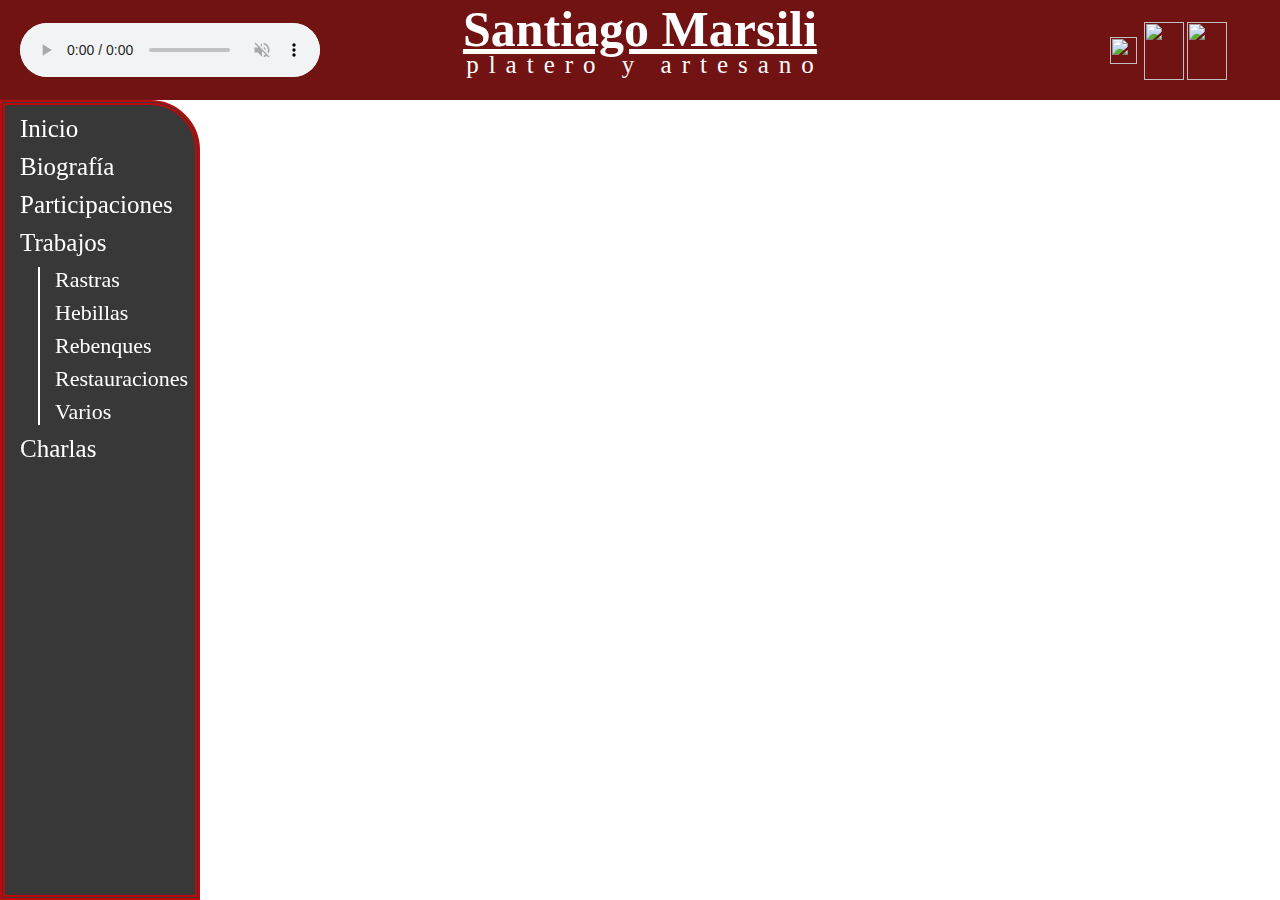
==== Biografia/biografia.html @ 849cec78 "arreglo un poco el responsive y agrego estilo a biografia" ====
<!DOCTYPE html>
<html lang="es">
<head>
    <meta charset="UTF-8">
    <meta name="viewport" content="width=device-width, initial-scale=1.0">
    <title>Santiago Marsili | Biografía</title>
    <link rel="stylesheet" href="../style/biografia.css">
</head>
<body>
    <Header>
        <div class="top">
            <H1 class="sm">Santiago Marsili</H1>
            <p class="abajo">platero y artesano</p>
        </div>
        <div class="top1">
            <audio controls autoplay muted>
                <source src="music/cancion-fondo-ogv.ogv" type="audio/mpeg">
                <source src="music/cancion-fondo.mp3" type="audio/ogg">
                Tu navegador no es copatible con el audio.
            </audio>
        </div>
        <div class="top2">
            <a href="https://www.instagram.com/santiago_marsili_platero/"  target="_blank" class="ad"><img src="./media/Instagram-logo.png" alt="" class="ig"></a>
            <a href="https://www.facebook.com/santiago.marsili.7/photos_albums"  target="_blank" class="ad"><img src="./media/facebook.png" alt="" class="ws"></a>
            <a href="https://wa.me/5493416676344?text=Hola%20Santiago,%20me%20comunico%20desde%20la%20p%C3%A1gina%20para"  target="_blank" class="ad"><img src="./media/whatsapp.png" alt="" class="ws"></a>
        </div>
        <button class="menu-btn" id="menuBtn">&#9660;</button>
        <div class="navbar" id="navbar">
            <a class="afuera" href="./index.html">Inicio</a>
            <a class="afuera" href="./Biografia/biografia.html">Biografía</a>
            <a class="afuera" href="">Participaciones</a>
            <a class="afuera" href="">Trabajos</a>
            <div class="subdiv">
                <a class="adentro" href="./Trabajos/Rastras/rastras.html">Rastras</a>
                <a class="adentro" href="./Trabajos/Hebillas/hebillas.html">Hebillas</a>
                <a class="adentro" href="./Trabajos/Rebenques/rebenques.html">Rebenques</a>
                <a class="adentro" href="./Trabajos/Restauraciones/restauraciones.html">Restauraciones</a>
                <a class="adentro" href="./Trabajos/Varios/varios.html">Varios</a>
            </div>
            <a class="afuera" href="">Charlas</a>
        </div>
    </Header>

    <footer>
        <p class="fot">Todos los derechos reservados por Santiago Marsili platero y artesano.</p>
    </footer>
    <script src="./desplegar.js"></script>
</body>
</html>
---- style/biografia.css ----
*{
    background-color: white;
    margin: 0;
    padding: 0;
    box-sizing: border-box; 
}
body{
    background-color: rgb(255, 255, 255);
}

header {
    position: fixed;
    background-color: none;
    display: flex;
    justify-content: center;
    flex-direction: column;
    top: 0;
    left: 0;
    right: 0px;
    margin-bottom: 0px;
    height: 101px;
    z-index: 1000; /* Asegura que el header esté por encima del resto de elementos */
}

.top {
    position: fixed;
    top: 0;
    left: 0;
    width: 100%;
    height: 100px;
    background-color: rgb(114, 19, 19);
    text-align: center;
    color: white;
    font-size: 25px;
}

.sm{
    background-color: rgb(114, 19, 19);
    color: rgb(255, 255, 255);
    text-decoration: underline;
}

.abajo{
    margin-top: -7px;
    background-color: rgb(114, 19, 19);
    color: rgb(255, 252, 252);
    letter-spacing: 10px;
    white-space: pre;
    margin-left: 10px;
}

.top1{
    position: fixed;
    top: 23px;
    left: 20px;
    width: 200px;
    height: 50px;
    background-color: rgb(114, 19, 19);
    color: white;
    font-size: 25px;
}

.top2{
    position: fixed;
    top: 36.5px;
    right: 150px;
    width: 20px;
    height: 20px;
    background-color: rgb(114, 19, 19);
    display: flex;
}

.ad{
    background-color: rgb(114, 19, 19);
}

.ig{
    width: 27px;
    height: 27px;
    background-color: rgb(114, 19, 19);
    margin-right: 4px;
}

.ws{
    width: 40px;
    height: 58px;
    background-color: rgb(114, 19, 19);
    margin-top: -15px;
    margin-left: 3px;
}

audio{
    border-radius: 100px;
}

.navbar {
    position: fixed;
    bottom: 0;
    left: 0;
    width: 200px;
    top: 100px; /* Altura del header */
    background-color: white;
    border: 5px double rgb(189, 9, 9);
    border-top-right-radius: 50px;
    background-color: rgb(56, 56, 56);
}

.afuera{
    margin-top: 10px;
    display: block; /* Mostrar cada enlace como un bloque */
    margin-bottom: 10px; /* Espacio entre cada enlace */
    background-color: rgb(56, 56, 56);
    margin-left: 15px;
    text-decoration: none;
    color: rgb(255, 255, 255);
    font-size: 25px;
    margin-right: 40px;
}


.afuera:hover{
    color: aliceblue ;
    font-size: 27px;
    transition-duration: 0.15s;
    text-decoration: underline;
}

.subdiv{
    margin-left: 33px;
    background-color: rgb(56, 56, 56);
    border-left: 2px solid rgb(255, 255, 255); /* Línea negra a la izquierda */
    padding-left: 5px;
}

.adentro{
    display: block; /* Mostrar cada enlace como un bloque */
    margin-bottom: 7px; /* Espacio entre cada enlace */
    background-color: rgb(56, 56, 56);
    margin-left: 10px;
    text-decoration: none;
    color: rgb(255, 255, 255);
    font-size: 22px;
}

.adentro:hover{
    color: rgb(255, 5, 5);
    font-size: 24px;
    transition-duration: 0.2s;
    text-decoration: underline;
}

footer {
    margin-left: 180px; /* Ancho del navbar */
    padding: 20px; /* Ajusta según necesites */
    text-align:center;
    bottom: 0;
    left: 200px; 
    background-color: rgb(248, 248, 248)
} 
.fot{
    background-color: rgb(248, 248, 248);
}

/* ------------------------------------------------------------------------------ */
@media (max-width: 1020px) {
    audio{
        border-radius: 100px;
        width: 200px;
    }
}

@media (max-width: 820px) {
    .top1{
        margin-left: 5px;
        margin-top: 450px;
        z-index: 2;
        background-color: rgb(56, 56, 56);
        width: 150px;
    }
    audio{
        border-radius: 100px;
        width: 150px;
        background-color: none;
    }
}

@media (max-width: 730px) {
    .top2{
        position: fixed;
        top: 36.5px;
        right: 100px;
        width: 20px;
        height: 20px;
        background-color: rgb(114, 19, 19);
        display: flex;
    }
}

@media (max-width: 630px) {
    /* Estilos cuando el menú está activo */
    .navbar {
        width: 100%;
        left: 0;
        overflow: hidden;
        transition: max-height 0.5s ease-in-out;
        background-color: rgb(56, 56, 56);
        color: white;
        padding: 10px;
        font-size: 18px;
        font-family: Arial, sans-serif;
        box-shadow: 0px 3px 8px rgba(0, 0, 0, 0.2); /* Sombra ligera */
        position: fixed;
        top: -100%; /* Mueve el menú fuera de la pantalla */
        max-height: 0; /* Oculta el menú por defecto */
        transition: top 0.5s ease-in-out, max-height 0.5s ease-in-out;
        border-top-right-radius: 0;
        z-index: -1;
        overflow-y: auto;
    }
    
      /* Estilos cuando el menú está abierto */
    .navbar.show-menu {
        top: 150px; /* Posición desde arriba */
        max-height: calc(100% - 200px); /* Altura del menú */
        transition: top 0.5s ease-in-out, max-height 0.5s ease-in-out;
        width: 100%;
    }
    .afuera, .adentro {
        display: block;
        padding: 15px 20px; /* Aumentar el relleno para mejorar la selección en móviles */
        text-decoration: none;
        color: rgb(255, 255, 255);
        font-size: 18px;
        transition-duration: 0.2s;
        width: 100%;
    }
    .afuera:hover, .adentro:hover {
        color: rgb(255, 5, 5);
        text-decoration: underline;
    }
    
    .subdiv {
        border-left: 2px solid rgb(255, 255, 255);
        padding-left: 15px;
    }
    .top {
        position: fixed;
        top: 0;
        left: 0;
        width: 100%;
        height: 150px;
        background-color: rgb(114, 19, 19);
        text-align: center;
        color: white;
        font-size: 25px;
    }
    .top1{
        margin-left:30px;
        z-index: 2;
        background-color: rgb(255, 255, 255);
        width: 150px;
        border-radius: 100px;
        margin-top: 70px;
        height: 35px;
    }
    audio{
        border-radius: 100px;
        width: 150px;
        background-color: none;
        height: 35px;
    }
    .top2{
        margin-top: 60px;
        margin-right: 90px;
    }
    .ig{
        width: 27px;
        height: 27px;
        background-color: rgb(114, 19, 19);
        margin-right: 5px;
    }
    
    .ws{
        width: 40px;
        height: 58px;
        background-color: rgb(114, 19, 19);
        margin-top: -15px;
        margin-left: 4px;
    }
    .menu-btn {
        display: block;
        width: 40px; /* Ajusta el ancho según sea necesario */
        height: 40px; /* Ajusta la altura según sea necesario */
        background-color: rgb(114, 19, 19); /* Color de fondo del botón */
        color: white; /* Color del texto del botón */
        border: none; /* Elimina el borde del botón */
        font-size: 25px; /* Tamaño del texto */
        text-align: center; /* Centra el contenido del botón */
        cursor: pointer; /* Cambia el cursor al pasar por encima del botón */
        position: fixed; /* Posición fija */
        top: 90px; /* Posiciona el botón a la altura deseada */
        right: 50px; /* Posiciona el botón a la distancia deseada desde el borde derecho */
        z-index: 1500; /* Asegura que el botón esté por encima de otros elementos */
    }
    footer {
        margin-left: 0; /* Ancho del navbar */
        padding: 20px; /* Ajusta según necesites */
        text-align:center;
        bottom: 0;
        background-color: rgb(248, 248, 248)
    } 
}

@media (max-width: 420px) {
    .navbar {
        width: 100%;
        left: 0;
        overflow: hidden;
        transition: max-height 0.5s ease-in-out;
        background-color: rgb(56, 56, 56);
        color: white;
        padding: 10px;
        font-size: 18px;
        font-family: Arial, sans-serif;
        box-shadow: 0px 3px 8px rgba(0, 0, 0, 0.2); /* Sombra ligera */
        position: fixed;
        top: -100%; /* Mueve el menú fuera de la pantalla */
        max-height: 0; /* Oculta el menú por defecto */
        transition: top 0.5s ease-in-out, max-height 0.5s ease-in-out;
        border-top-right-radius: 0;
        z-index: -1;
        overflow-y: auto;
    }
    
      /* Estilos cuando el menú está abierto */
    .navbar.show-menu {
        top: 150px; /* Posición desde arriba */
        max-height: calc(100% - 200px); /* Altura del menú */
        transition: top 0.5s ease-in-out, max-height 0.5s ease-in-out;
        width: 100%;
    }
    .top1{
        margin-left:10px;
        z-index: 2;
        background-color: rgb(255, 255, 255);
        width: 150px;
        border-radius: 100px;
        margin-top: 70px;
        height: 35px;
    }
    .top2{
        margin-top: 60px;
        margin-right: 70px;
    }
    .menu-btn {
        display: block;
        width: 40px; /* Ajusta el ancho según sea necesario */
        height: 40px; /* Ajusta la altura según sea necesario */
        background-color: rgb(114, 19, 19); /* Color de fondo del botón */
        color: white; /* Color del texto del botón */
        border: none; /* Elimina el borde del botón */
        font-size: 25px; /* Tamaño del texto */
        text-align: center; /* Centra el contenido del botón */
        cursor: pointer; /* Cambia el cursor al pasar por encima del botón */
        position: fixed; /* Posición fija */
        top: 90px; /* Posiciona el botón a la altura deseada */
        right: 30px; /* Posiciona el botón a la distancia deseada desde el borde derecho */
        z-index: 1500; /* Asegura que el botón esté por encima de otros elementos */
    }
}

@media (max-width: 375px){
    .navbar {
        width: 100%;
        left: 0;
        overflow: hidden;
        transition: max-height 0.5s ease-in-out;
        background-color: rgb(56, 56, 56);
        color: white;
        padding: 10px;
        font-size: 18px;
        font-family: Arial, sans-serif;
        box-shadow: 0px 3px 8px rgba(0, 0, 0, 0.2); /* Sombra ligera */
        position: fixed;
        top: -100%; /* Mueve el menú fuera de la pantalla */
        max-height: 0; /* Oculta el menú por defecto */
        transition: top 0.5s ease-in-out, max-height 0.5s ease-in-out;
        border-top-right-radius: 0;
        z-index: -1;
        overflow-y: auto;
    }
    
      /* Estilos cuando el menú está abierto */
    .navbar.show-menu {
        top: 150px; /* Posición desde arriba */
        max-height: calc(100vh - 130px); /* Altura del menú */
        transition: top 0.5s ease-in-out, max-height 0.5s ease-in-out;
        width: 100%;
    }
    .top1{
        margin-left:5px;
        z-index: 2;
        background-color: rgb(255, 255, 255);
        width: 150px;
        border-radius: 100px;
        margin-top: 70px;
        height: 35px;
    }
    .top2{
        margin-top: 60px;
        margin-right: 60px;
    }
    .menu-btn {
        display: block;
        width: 40px; /* Ajusta el ancho según sea necesario */
        height: 40px; /* Ajusta la altura según sea necesario */
        background-color: rgb(114, 19, 19); /* Color de fondo del botón */
        color: white; /* Color del texto del botón */
        border: none; /* Elimina el borde del botón */
        font-size: 25px; /* Tamaño del texto */
        text-align: center; /* Centra el contenido del botón */
        cursor: pointer; /* Cambia el cursor al pasar por encima del botón */
        position: fixed; /* Posición fija */
        top: 90px; /* Posiciona el botón a la altura deseada */
        right: 17px; /* Posiciona el botón a la distancia deseada desde el borde derecho */
        z-index: 1500; /* Asegura que el botón esté por encima de otros elementos */
    }
}

@media (max-width: 372px){
    .navbar {
        width: 100%;
        left: 0;
        overflow: hidden;
        transition: max-height 0.5s ease-in-out;
        background-color: rgb(56, 56, 56);
        color: white;
        padding: 10px;
        font-size: 18px;
        font-family: Arial, sans-serif;
        box-shadow: 0px 3px 8px rgba(0, 0, 0, 0.2); /* Sombra ligera */
        position: fixed;
        top: -100%; /* Mueve el menú fuera de la pantalla */
        max-height: 0; /* Oculta el menú por defecto */
        transition: top 0.5s ease-in-out, max-height 0.5s ease-in-out;
        border-top-right-radius: 0;
        z-index: -1;
        overflow-y: auto;
    }
    
      /* Estilos cuando el menú está abierto */
    .navbar.show-menu {
        top: 130px; /* Posición desde arriba */
        max-height: calc(100vh - 130px); /* Altura del menú */
        transition: top 0.5s ease-in-out, max-height 0.5s ease-in-out;
        width: 100%;
    }
    .top {
        position: fixed;
        top: 0;
        left: 0;
        width: 100%;
        height: 130px;
        background-color: rgb(114, 19, 19);
        text-align: center;
        color: white;
        font-size: 23px;
    }
    .sm{
        background-color: rgb(114, 19, 19);
        color: rgb(255, 255, 255);
        text-decoration: underline;
        font-size: 40px;
    }
    .abajo{
        margin-top: -7px;
        background-color: rgb(114, 19, 19);
        color: rgb(255, 252, 252);
        letter-spacing: 9px;
        white-space: pre;
        margin-left: 8px;
        font-size: 18px;
    }
    .top1{
        margin-left:2px;
        z-index: 2;
        background-color: rgb(255, 255, 255);
        width: 150px;
        border-radius: 100px;
        margin-top: 50px;
        height: 35px;
    }
    .top2{
        margin-top: 40px;
        margin-right: 50px;
    }
    .menu-btn {
        display: block;
        width: 40px; /* Ajusta el ancho según sea necesario */
        height: 40px; /* Ajusta la altura según sea necesario */
        background-color: rgb(114, 19, 19); /* Color de fondo del botón */
        color: white; /* Color del texto del botón */
        border: none; /* Elimina el borde del botón */
        font-size: 25px; /* Tamaño del texto */
        text-align: center; /* Centra el contenido del botón */
        cursor: pointer; /* Cambia el cursor al pasar por encima del botón */
        position: fixed; /* Posición fija */
        top: 70px; /* Posiciona el botón a la altura deseada */
        right: 14px; /* Posiciona el botón a la distancia deseada desde el borde derecho */
        z-index: 1500; /* Asegura que el botón esté por encima de otros elementos */
    }
}

@media (max-width: 360px){
    .navbar {
        width: 100%;
        left: 0;
        overflow: hidden;
        transition: max-height 0.5s ease-in-out;
        background-color: rgb(56, 56, 56);
        color: white;
        padding: 10px;
        font-size: 18px;
        font-family: Arial, sans-serif;
        box-shadow: 0px 3px 8px rgba(0, 0, 0, 0.2); /* Sombra ligera */
        position: fixed;
        top: -100%; /* Mueve el menú fuera de la pantalla */
        max-height: 0; /* Oculta el menú por defecto */
        transition: top 0.5s ease-in-out, max-height 0.5s ease-in-out;
        border-top-right-radius: 0;
        z-index: -1;
        overflow-y: auto;
    }
    
      /* Estilos cuando el menú está abierto */
    .navbar.show-menu {
        top: 130px; /* Posición desde arriba */
        max-height: calc(100vh - 130px); /* Altura del menú */
        transition: top 0.5s ease-in-out, max-height 0.5s ease-in-out;
        width: 100%;
    }
    .top {
        position: fixed;
        top: 0;
        left: 0;
        width: 100%;
        height: 130px;
        background-color: rgb(114, 19, 19);
        text-align: center;
        color: white;
        font-size: 25px;
    }
    .sm{
        background-color: rgb(114, 19, 19);
        color: rgb(255, 255, 255);
        text-decoration: underline;
        font-size: 40px;
    }
    .abajo{
        margin-top: -7px;
        background-color: rgb(114, 19, 19);
        color: rgb(255, 252, 252);
        letter-spacing: 9px;
        white-space: pre;
        margin-left: 8px;
        font-size: 18px;
    }
    .top1{
        margin-left:2px;
        z-index: 2;
        background-color: rgb(255, 255, 255);
        width: 150px;
        border-radius: 100px;
        margin-top: 50px;
        height: 35px;
    }
    .top2{
        margin-top: 40px;
        margin-right: 50px;
    }
    .menu-btn {
        display: block;
        width: 40px; /* Ajusta el ancho según sea necesario */
        height: 40px; /* Ajusta la altura según sea necesario */
        background-color: rgb(114, 19, 19); /* Color de fondo del botón */
        color: white; /* Color del texto del botón */
        border: none; /* Elimina el borde del botón */
        font-size: 25px; /* Tamaño del texto */
        text-align: center; /* Centra el contenido del botón */
        cursor: pointer; /* Cambia el cursor al pasar por encima del botón */
        position: fixed; /* Posición fija */
        top: 70px; /* Posiciona el botón a la altura deseada */
        right: 14px; /* Posiciona el botón a la distancia deseada desde el borde derecho */
        z-index: 1500; /* Asegura que el botón esté por encima de otros elementos */
    }
}
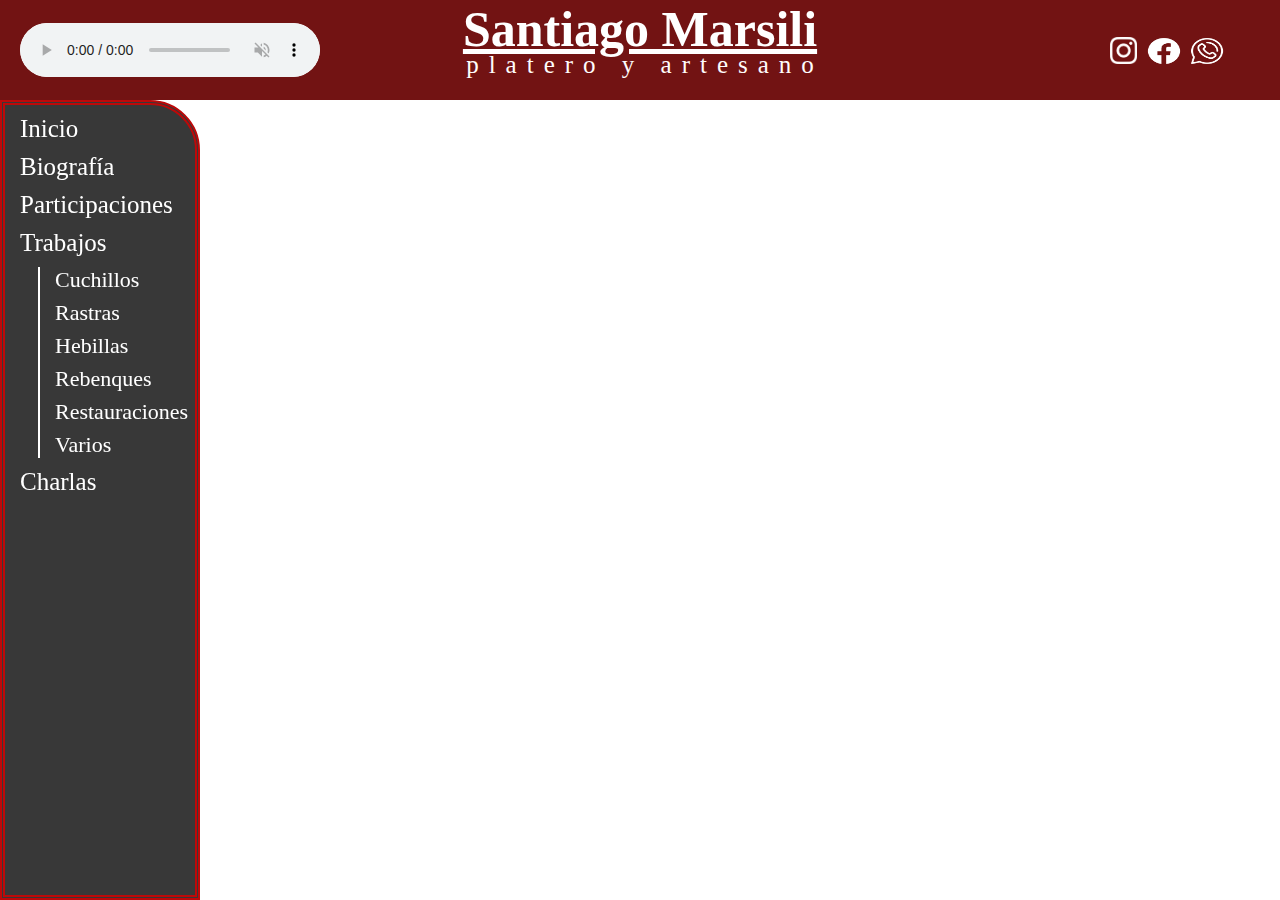
==== commit 8272ed6c: "agrego subdivisiones de trabajo e intento arreglar el problema de cundo" ====
--- a/Biografia/biografia.html
+++ b/Biografia/biografia.html
@@ -20,30 +20,35 @@
             </audio>
         </div>
         <div class="top2">
-            <a href="https://www.instagram.com/santiago_marsili_platero/"  target="_blank" class="ad"><img src="./media/Instagram-logo.png" alt="" class="ig"></a>
-            <a href="https://www.facebook.com/santiago.marsili.7/photos_albums"  target="_blank" class="ad"><img src="./media/facebook.png" alt="" class="ws"></a>
-            <a href="https://wa.me/5493416676344?text=Hola%20Santiago,%20me%20comunico%20desde%20la%20p%C3%A1gina%20para"  target="_blank" class="ad"><img src="./media/whatsapp.png" alt="" class="ws"></a>
+            <a href="https://www.instagram.com/santiago_marsili_platero/"  target="_blank" class="ad"><img src="../media/Instagram-logo.png" alt="" class="ig"></a>
+            <a href="https://www.facebook.com/santiago.marsili.7/photos_albums"  target="_blank" class="ad"><img src="../media/facebook.png" alt="" class="ws"></a>
+            <a href="https://wa.me/5493416676344?text=Hola%20Santiago,%20me%20comunico%20desde%20la%20p%C3%A1gina%20para"  target="_blank" class="ad"><img src="../media/whatsapp.png" alt="" class="ws"></a>
         </div>
         <button class="menu-btn" id="menuBtn">&#9660;</button>
         <div class="navbar" id="navbar">
-            <a class="afuera" href="./index.html">Inicio</a>
-            <a class="afuera" href="./Biografia/biografia.html">Biografía</a>
+            <a class="afuera" href="../index.html">Inicio</a>
+            <a class="afuera" href="./biografia.html">Biografía</a>
             <a class="afuera" href="">Participaciones</a>
             <a class="afuera" href="">Trabajos</a>
             <div class="subdiv">
-                <a class="adentro" href="./Trabajos/Rastras/rastras.html">Rastras</a>
-                <a class="adentro" href="./Trabajos/Hebillas/hebillas.html">Hebillas</a>
-                <a class="adentro" href="./Trabajos/Rebenques/rebenques.html">Rebenques</a>
-                <a class="adentro" href="./Trabajos/Restauraciones/restauraciones.html">Restauraciones</a>
-                <a class="adentro" href="./Trabajos/Varios/varios.html">Varios</a>
+                <a class="adentro" href="../Trabajos/Cuchillos/cuchillos.html">Cuchillos</a>
+                <a class="adentro" href="../Trabajos/Rastras/rastras.html">Rastras</a>
+                <a class="adentro" href="../Trabajos/Hebillas/hebillas.html">Hebillas</a>
+                <a class="adentro" href="../Trabajos/Rebenques/rebenques.html">Rebenques</a>
+                <a class="adentro" href="../Trabajos/Restauraciones/restauraciones.html">Restauraciones</a>
+                <a class="adentro" href="../Trabajos/Varios/varios.html">Varios</a>
             </div>
             <a class="afuera" href="">Charlas</a>
         </div>
     </Header>
-
+    <main>
+        <div class="content">
+            <h1>Se pica</h1>
+        </div>
+    </main>
     <footer>
         <p class="fot">Todos los derechos reservados por Santiago Marsili platero y artesano.</p>
     </footer>
-    <script src="./desplegar.js"></script>
+    <script src="../desplegar.js"></script>
 </body>
 </html>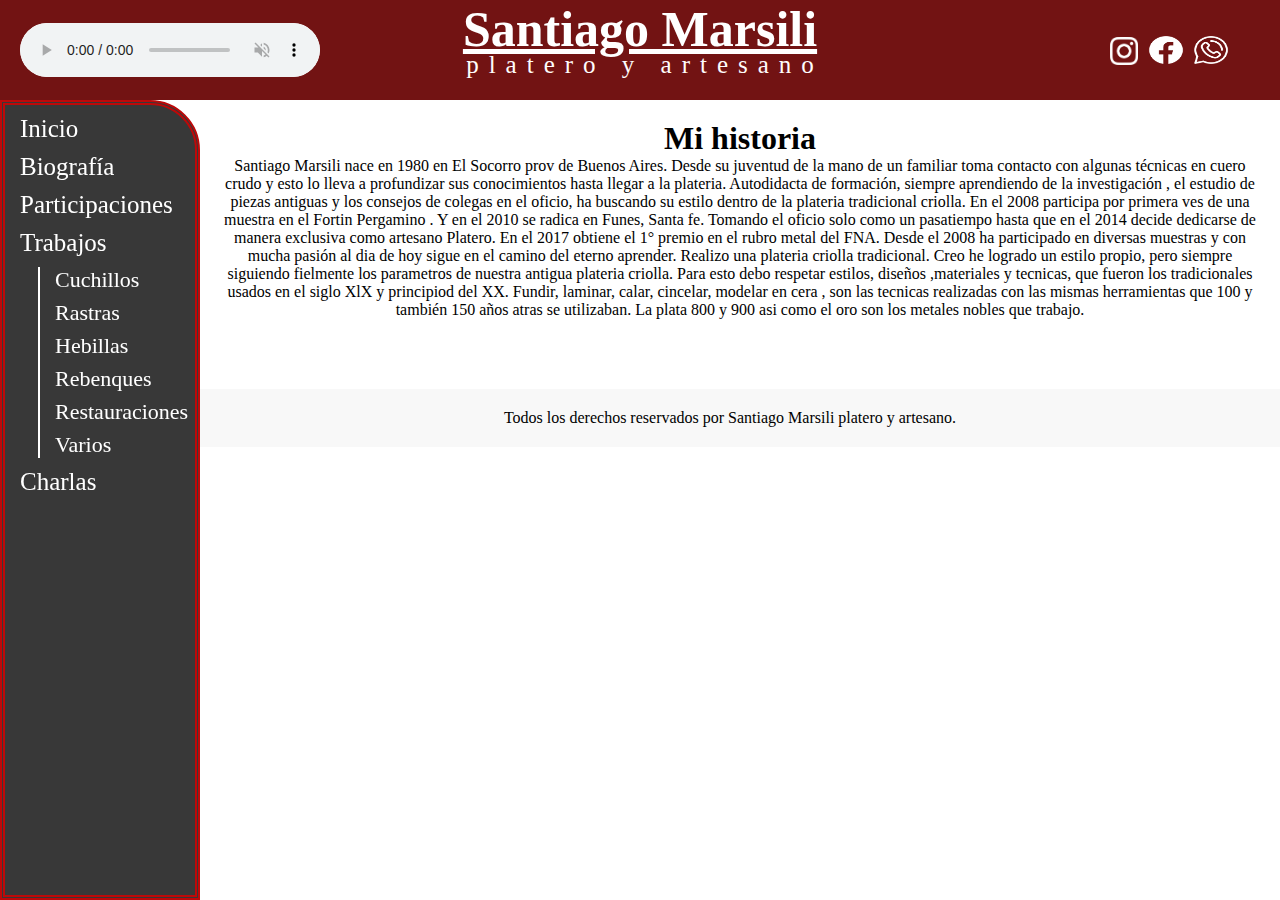
==== commit 744b22a5: "agrego biografia" ====
--- a/Biografia/biografia.html
+++ b/Biografia/biografia.html
@@ -43,7 +43,21 @@
     </Header>
     <main>
         <div class="content">
-            <h1>Se pica</h1>
+            <h1>Mi historia</h1>
+            <p>Santiago Marsili nace  en 1980 en El Socorro prov de Buenos Aires. 
+
+                Desde su juventud  de la mano de un familiar toma contacto con  algunas técnicas en cuero crudo y  esto lo lleva a profundizar sus conocimientos  hasta llegar a la plateria.
+                
+                Autodidacta de formación, siempre aprendiendo de la investigación ,  el estudio  de piezas antiguas  y los consejos de colegas en el oficio,  ha buscando su estilo dentro de la plateria  tradicional criolla.
+                
+                En el 2008  participa por primera ves de una muestra en el Fortin Pergamino . Y en el 2010 se radica en Funes, Santa fe.
+                Tomando el oficio solo como un pasatiempo hasta que en el 2014 decide dedicarse de manera exclusiva  como artesano Platero. 
+                En el 2017  obtiene el 1° premio  en el rubro metal del FNA.
+                Desde el 2008  ha participado en diversas muestras y con mucha pasión  al dia de hoy sigue en el camino del eterno aprender.
+                
+                
+                Realizo una plateria criolla tradicional. Creo he logrado un estilo propio, pero siempre siguiendo fielmente los parametros de nuestra antigua plateria criolla. Para esto debo respetar estilos, diseños ,materiales y tecnicas, que fueron los tradicionales usados en el siglo XlX y principiod del XX.  Fundir, laminar, calar, cincelar, modelar en cera , son las  tecnicas realizadas con las mismas herramientas que 100 y también 150 años atras se utilizaban. La plata 800 y 900 asi como el oro son los metales nobles que trabajo.
+                </p>
         </div>
     </main>
     <footer>
--- a/style/biografia.css
+++ b/style/biografia.css
@@ -75,17 +75,17 @@
 }
 
 .ig{
-    width: 27px;
-    height: 27px;
+    width: 28px;
+    height: 28px;
     background-color: rgb(114, 19, 19);
     margin-right: 4px;
 }
 
 .ws{
-    width: 40px;
-    height: 58px;
-    background-color: rgb(114, 19, 19);
-    margin-top: -15px;
+    width: 42px;
+    height: 62px;
+    background-color: rgb(114, 19, 19);
+    margin-top: -18px;
     margin-left: 3px;
 }
 
@@ -149,6 +149,19 @@
     text-decoration: underline;
 }
 
+main {
+    padding-top: 100px;
+    padding-bottom: 50px;
+    z-index: 1; /* Asegura que el contenido esté por encima del slider */
+    position: relative; /* Añade posición relativa */
+}
+
+.content {
+    margin-left: 200px; /* Ancho del navbar */
+    padding: 20px; /* Ajusta según necesites */
+    text-align:center;
+}
+
 footer {
     margin-left: 180px; /* Ancho del navbar */
     padding: 20px; /* Ajusta según necesites */
@@ -281,11 +294,11 @@
     }
     
     .ws{
-        width: 40px;
-        height: 58px;
-        background-color: rgb(114, 19, 19);
-        margin-top: -15px;
-        margin-left: 4px;
+        width: 38px;
+        height: 62px;
+        background-color: rgb(114, 19, 19);
+        margin-top: -18px;
+        margin-left: 3px;
     }
     .menu-btn {
         display: block;
@@ -299,8 +312,20 @@
         cursor: pointer; /* Cambia el cursor al pasar por encima del botón */
         position: fixed; /* Posición fija */
         top: 90px; /* Posiciona el botón a la altura deseada */
-        right: 50px; /* Posiciona el botón a la distancia deseada desde el borde derecho */
+        right: 60px; /* Posiciona el botón a la distancia deseada desde el borde derecho */
         z-index: 1500; /* Asegura que el botón esté por encima de otros elementos */
+    }
+    main {
+        padding-top: 150px;
+        padding-bottom: 50px;
+        z-index: 1; /* Asegura que el contenido esté por encima del slider */
+        position: relative; /* Añade posición relativa */
+    }
+    .content {
+        margin-left: 0px; /* Ancho del navbar */
+        padding: 20px; /* Ajusta según necesites */
+        text-align:center;
+        align-items: center;
     }
     footer {
         margin-left: 0; /* Ancho del navbar */
@@ -311,7 +336,7 @@
     } 
 }
 
-@media (max-width: 420px) {
+@media (max-width: 420px){
     .navbar {
         width: 100%;
         left: 0;
@@ -334,122 +359,6 @@
     
       /* Estilos cuando el menú está abierto */
     .navbar.show-menu {
-        top: 150px; /* Posición desde arriba */
-        max-height: calc(100% - 200px); /* Altura del menú */
-        transition: top 0.5s ease-in-out, max-height 0.5s ease-in-out;
-        width: 100%;
-    }
-    .top1{
-        margin-left:10px;
-        z-index: 2;
-        background-color: rgb(255, 255, 255);
-        width: 150px;
-        border-radius: 100px;
-        margin-top: 70px;
-        height: 35px;
-    }
-    .top2{
-        margin-top: 60px;
-        margin-right: 70px;
-    }
-    .menu-btn {
-        display: block;
-        width: 40px; /* Ajusta el ancho según sea necesario */
-        height: 40px; /* Ajusta la altura según sea necesario */
-        background-color: rgb(114, 19, 19); /* Color de fondo del botón */
-        color: white; /* Color del texto del botón */
-        border: none; /* Elimina el borde del botón */
-        font-size: 25px; /* Tamaño del texto */
-        text-align: center; /* Centra el contenido del botón */
-        cursor: pointer; /* Cambia el cursor al pasar por encima del botón */
-        position: fixed; /* Posición fija */
-        top: 90px; /* Posiciona el botón a la altura deseada */
-        right: 30px; /* Posiciona el botón a la distancia deseada desde el borde derecho */
-        z-index: 1500; /* Asegura que el botón esté por encima de otros elementos */
-    }
-}
-
-@media (max-width: 375px){
-    .navbar {
-        width: 100%;
-        left: 0;
-        overflow: hidden;
-        transition: max-height 0.5s ease-in-out;
-        background-color: rgb(56, 56, 56);
-        color: white;
-        padding: 10px;
-        font-size: 18px;
-        font-family: Arial, sans-serif;
-        box-shadow: 0px 3px 8px rgba(0, 0, 0, 0.2); /* Sombra ligera */
-        position: fixed;
-        top: -100%; /* Mueve el menú fuera de la pantalla */
-        max-height: 0; /* Oculta el menú por defecto */
-        transition: top 0.5s ease-in-out, max-height 0.5s ease-in-out;
-        border-top-right-radius: 0;
-        z-index: -1;
-        overflow-y: auto;
-    }
-    
-      /* Estilos cuando el menú está abierto */
-    .navbar.show-menu {
-        top: 150px; /* Posición desde arriba */
-        max-height: calc(100vh - 130px); /* Altura del menú */
-        transition: top 0.5s ease-in-out, max-height 0.5s ease-in-out;
-        width: 100%;
-    }
-    .top1{
-        margin-left:5px;
-        z-index: 2;
-        background-color: rgb(255, 255, 255);
-        width: 150px;
-        border-radius: 100px;
-        margin-top: 70px;
-        height: 35px;
-    }
-    .top2{
-        margin-top: 60px;
-        margin-right: 60px;
-    }
-    .menu-btn {
-        display: block;
-        width: 40px; /* Ajusta el ancho según sea necesario */
-        height: 40px; /* Ajusta la altura según sea necesario */
-        background-color: rgb(114, 19, 19); /* Color de fondo del botón */
-        color: white; /* Color del texto del botón */
-        border: none; /* Elimina el borde del botón */
-        font-size: 25px; /* Tamaño del texto */
-        text-align: center; /* Centra el contenido del botón */
-        cursor: pointer; /* Cambia el cursor al pasar por encima del botón */
-        position: fixed; /* Posición fija */
-        top: 90px; /* Posiciona el botón a la altura deseada */
-        right: 17px; /* Posiciona el botón a la distancia deseada desde el borde derecho */
-        z-index: 1500; /* Asegura que el botón esté por encima de otros elementos */
-    }
-}
-
-@media (max-width: 372px){
-    .navbar {
-        width: 100%;
-        left: 0;
-        overflow: hidden;
-        transition: max-height 0.5s ease-in-out;
-        background-color: rgb(56, 56, 56);
-        color: white;
-        padding: 10px;
-        font-size: 18px;
-        font-family: Arial, sans-serif;
-        box-shadow: 0px 3px 8px rgba(0, 0, 0, 0.2); /* Sombra ligera */
-        position: fixed;
-        top: -100%; /* Mueve el menú fuera de la pantalla */
-        max-height: 0; /* Oculta el menú por defecto */
-        transition: top 0.5s ease-in-out, max-height 0.5s ease-in-out;
-        border-top-right-radius: 0;
-        z-index: -1;
-        overflow-y: auto;
-    }
-    
-      /* Estilos cuando el menú está abierto */
-    .navbar.show-menu {
         top: 130px; /* Posición desde arriba */
         max-height: calc(100vh - 130px); /* Altura del menú */
         transition: top 0.5s ease-in-out, max-height 0.5s ease-in-out;
@@ -470,7 +379,7 @@
         background-color: rgb(114, 19, 19);
         color: rgb(255, 255, 255);
         text-decoration: underline;
-        font-size: 40px;
+        font-size: 38px;
     }
     .abajo{
         margin-top: -7px;
@@ -479,10 +388,10 @@
         letter-spacing: 9px;
         white-space: pre;
         margin-left: 8px;
-        font-size: 18px;
+        font-size: 16.5px;
     }
     .top1{
-        margin-left:2px;
+        margin-left:5px;
         z-index: 2;
         background-color: rgb(255, 255, 255);
         width: 150px;
@@ -509,7 +418,13 @@
         right: 14px; /* Posiciona el botón a la distancia deseada desde el borde derecho */
         z-index: 1500; /* Asegura que el botón esté por encima de otros elementos */
     }
-}
+    main {
+        padding-top: 110px;
+        padding-bottom: 50px;
+        z-index: 1; /* Asegura que el contenido esté por encima del slider */
+        position: relative; /* Añade posición relativa */
+    }
+}   
 
 @media (max-width: 360px){
     .navbar {
@@ -534,8 +449,8 @@
     
       /* Estilos cuando el menú está abierto */
     .navbar.show-menu {
-        top: 130px; /* Posición desde arriba */
-        max-height: calc(100vh - 130px); /* Altura del menú */
+        top: 100px; /* Posición desde arriba */
+        max-height: calc(100vh - 100px); /* Altura del menú */
         transition: top 0.5s ease-in-out, max-height 0.5s ease-in-out;
         width: 100%;
     }
@@ -544,7 +459,7 @@
         top: 0;
         left: 0;
         width: 100%;
-        height: 130px;
+        height: 100px;
         background-color: rgb(114, 19, 19);
         text-align: center;
         color: white;
@@ -554,34 +469,39 @@
         background-color: rgb(114, 19, 19);
         color: rgb(255, 255, 255);
         text-decoration: underline;
-        font-size: 40px;
+        font-size: 35px;
     }
     .abajo{
-        margin-top: -7px;
+        margin-top: -6px;
         background-color: rgb(114, 19, 19);
         color: rgb(255, 252, 252);
         letter-spacing: 9px;
         white-space: pre;
         margin-left: 8px;
-        font-size: 18px;
-    }
-    .top1{
-        margin-left:2px;
-        z-index: 2;
-        background-color: rgb(255, 255, 255);
-        width: 150px;
-        border-radius: 100px;
-        margin-top: 50px;
-        height: 35px;
+        font-size: 14px;
     }
     .top2{
-        margin-top: 40px;
-        margin-right: 50px;
+        margin-top: 25px;
+        margin-right: 30px;
+    }
+    .ig{
+        width: 25px;
+        height: 25px;
+        background-color: rgb(114, 19, 19);
+        margin-right: 4px;
+    }
+    
+    .ws{
+        width: 33px;
+        height: 53px;
+        background-color: rgb(114, 19, 19);
+        margin-top: -15px;
+        margin-left: 3px;
     }
     .menu-btn {
         display: block;
-        width: 40px; /* Ajusta el ancho según sea necesario */
-        height: 40px; /* Ajusta la altura según sea necesario */
+        width: 35px; /* Ajusta el ancho según sea necesario */
+        height: 35px; /* Ajusta la altura según sea necesario */
         background-color: rgb(114, 19, 19); /* Color de fondo del botón */
         color: white; /* Color del texto del botón */
         border: none; /* Elimina el borde del botón */
@@ -589,8 +509,29 @@
         text-align: center; /* Centra el contenido del botón */
         cursor: pointer; /* Cambia el cursor al pasar por encima del botón */
         position: fixed; /* Posición fija */
-        top: 70px; /* Posiciona el botón a la altura deseada */
-        right: 14px; /* Posiciona el botón a la distancia deseada desde el borde derecho */
+        top: 56px; /* Posiciona el botón a la altura deseada */
+        right: 17px; /* Posiciona el botón a la distancia deseada desde el borde derecho */
         z-index: 1500; /* Asegura que el botón esté por encima de otros elementos */
     }
+    .top1{
+        margin-left: 1px;
+        z-index: 2;
+        background-color: rgb(255, 255, 255);
+        width: 125px;
+        border-radius: 100px;
+        margin-top: 35px;
+        height: 32px;
+    }
+    audio{
+        border-radius: 100px;
+        width: 125px;
+        background-color: none;
+        height: 32px;
+    }
+    main {
+        padding-top: 85px;
+        padding-bottom: 50px;
+        z-index: 1; /* Asegura que el contenido esté por encima del slider */
+        position: relative; /* Añade posición relativa */
+    }
 }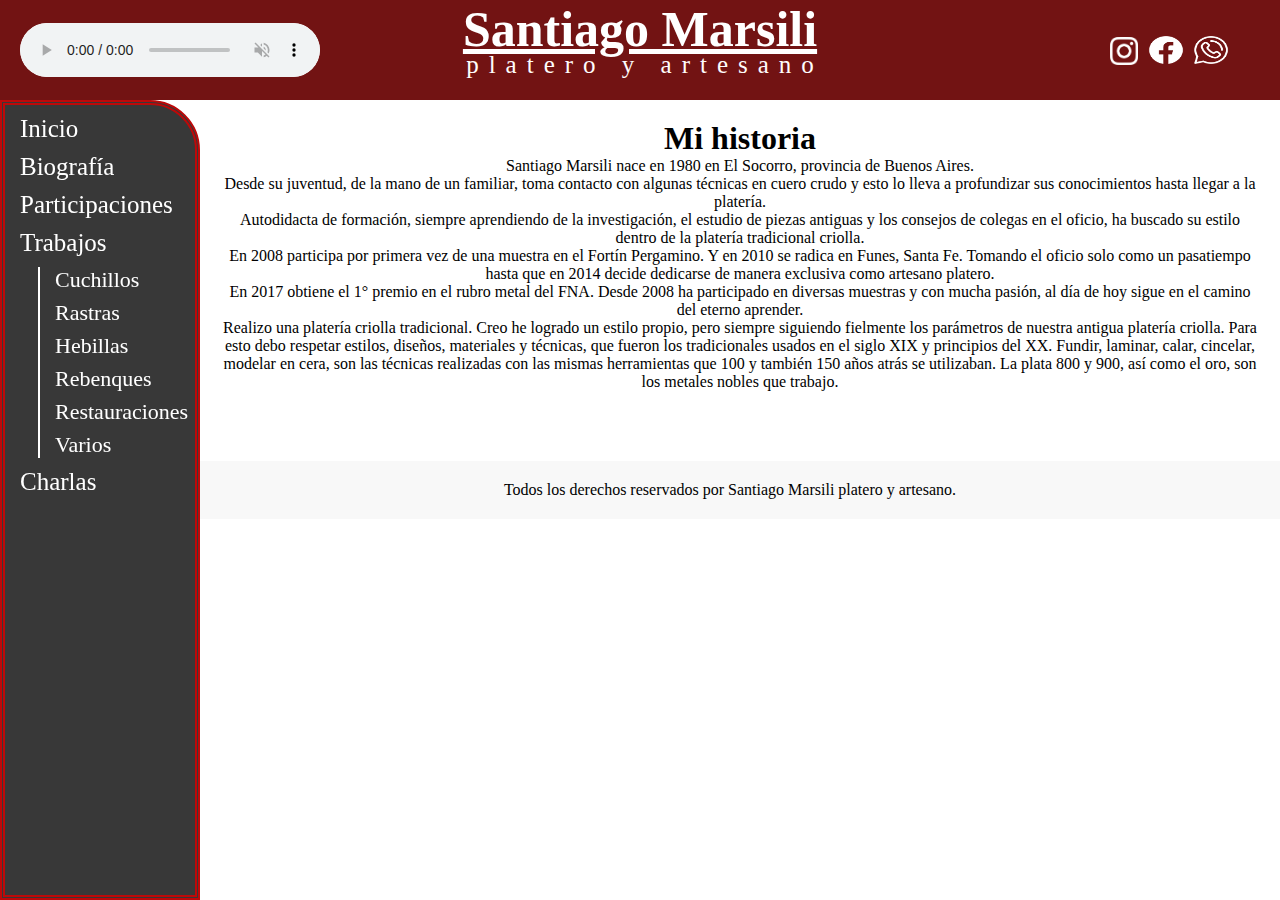
==== commit 7d131c49: "retoques a las participaciones y biografia" ====
--- a/Biografia/biografia.html
+++ b/Biografia/biografia.html
@@ -28,7 +28,7 @@
         <div class="navbar" id="navbar">
             <a class="afuera" href="../index.html">Inicio</a>
             <a class="afuera" href="./biografia.html">Biografía</a>
-            <a class="afuera" href="">Participaciones</a>
+            <a class="afuera" href="../Participaciones/participaciones.html">Participaciones</a>
             <a class="afuera" href="">Trabajos</a>
             <div class="subdiv">
                 <a class="adentro" href="../Trabajos/Cuchillos/cuchillos.html">Cuchillos</a>
@@ -43,21 +43,18 @@
     </Header>
     <main>
         <div class="content">
-            <h1>Mi historia</h1>
-            <p>Santiago Marsili nace  en 1980 en El Socorro prov de Buenos Aires. 
+            <h1 class="h">Mi historia</h1>
+            <p>Santiago Marsili nace en 1980 en El Socorro, provincia de Buenos Aires.</p>
 
-                Desde su juventud  de la mano de un familiar toma contacto con  algunas técnicas en cuero crudo y  esto lo lleva a profundizar sus conocimientos  hasta llegar a la plateria.
-                
-                Autodidacta de formación, siempre aprendiendo de la investigación ,  el estudio  de piezas antiguas  y los consejos de colegas en el oficio,  ha buscando su estilo dentro de la plateria  tradicional criolla.
-                
-                En el 2008  participa por primera ves de una muestra en el Fortin Pergamino . Y en el 2010 se radica en Funes, Santa fe.
-                Tomando el oficio solo como un pasatiempo hasta que en el 2014 decide dedicarse de manera exclusiva  como artesano Platero. 
-                En el 2017  obtiene el 1° premio  en el rubro metal del FNA.
-                Desde el 2008  ha participado en diversas muestras y con mucha pasión  al dia de hoy sigue en el camino del eterno aprender.
-                
-                
-                Realizo una plateria criolla tradicional. Creo he logrado un estilo propio, pero siempre siguiendo fielmente los parametros de nuestra antigua plateria criolla. Para esto debo respetar estilos, diseños ,materiales y tecnicas, que fueron los tradicionales usados en el siglo XlX y principiod del XX.  Fundir, laminar, calar, cincelar, modelar en cera , son las  tecnicas realizadas con las mismas herramientas que 100 y también 150 años atras se utilizaban. La plata 800 y 900 asi como el oro son los metales nobles que trabajo.
-                </p>
+            <p>Desde su juventud, de la mano de un familiar, toma contacto con algunas técnicas en cuero crudo y esto lo lleva a profundizar sus conocimientos hasta llegar a la platería.</p>
+
+            <p>Autodidacta de formación, siempre aprendiendo de la investigación, el estudio de piezas antiguas y los consejos de colegas en el oficio, ha buscado su estilo dentro de la platería tradicional criolla.</p>
+
+            <p>En 2008 participa por primera vez de una muestra en el Fortín Pergamino. Y en 2010 se radica en Funes, Santa Fe. Tomando el oficio solo como un pasatiempo hasta que en 2014 decide dedicarse de manera exclusiva como artesano platero.</p>
+
+            <p>En 2017 obtiene el 1° premio en el rubro metal del FNA. Desde 2008 ha participado en diversas muestras y con mucha pasión, al día de hoy sigue en el camino del eterno aprender.</p>
+
+            <p>Realizo una platería criolla tradicional. Creo he logrado un estilo propio, pero siempre siguiendo fielmente los parámetros de nuestra antigua platería criolla. Para esto debo respetar estilos, diseños, materiales y técnicas, que fueron los tradicionales usados en el siglo XIX y principios del XX. Fundir, laminar, calar, cincelar, modelar en cera, son las técnicas realizadas con las mismas herramientas que 100 y también 150 años atrás se utilizaban. La plata 800 y 900, así como el oro, son los metales nobles que trabajo.</p>
         </div>
     </main>
     <footer>
--- a/style/biografia.css
+++ b/style/biografia.css
@@ -336,7 +336,7 @@
     } 
 }
 
-@media (max-width: 420px){
+@media (max-width: 420px){ /* Desde aca*/
     .navbar {
         width: 100%;
         left: 0;
@@ -424,7 +424,7 @@
         z-index: 1; /* Asegura que el contenido esté por encima del slider */
         position: relative; /* Añade posición relativa */
     }
-}   
+}
 
 @media (max-width: 360px){
     .navbar {
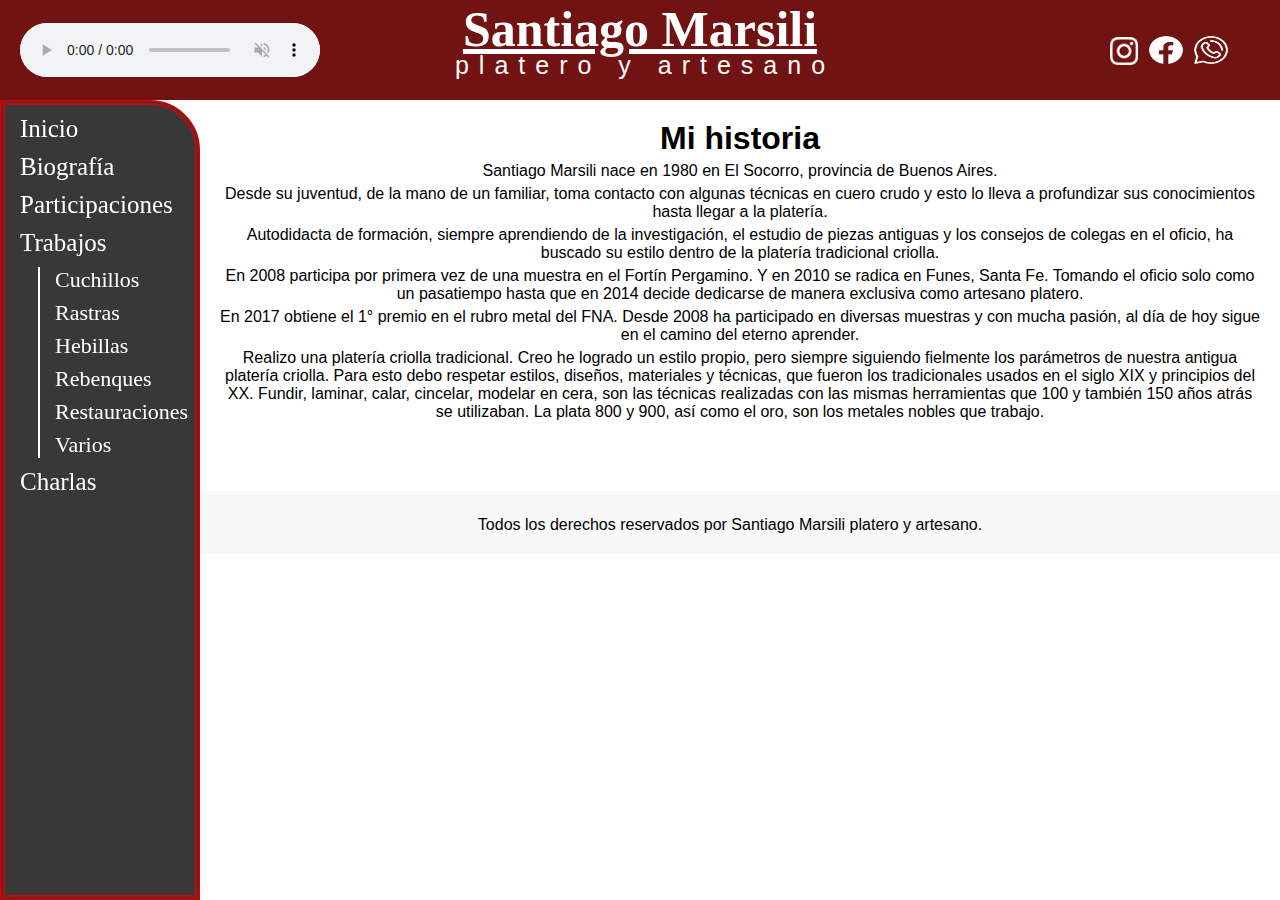
==== commit 4db6fe69: "terminando el sitio para moviles" ====
--- a/Biografia/biografia.html
+++ b/Biografia/biografia.html
@@ -4,6 +4,7 @@
     <meta charset="UTF-8">
     <meta name="viewport" content="width=device-width, initial-scale=1.0">
     <title>Santiago Marsili | Biografía</title>
+    <link rel="icon" type="image/png" href="../media/icono.png">
     <link rel="stylesheet" href="../style/biografia.css">
 </head>
 <body>
--- a/style/biografia.css
+++ b/style/biografia.css
@@ -160,6 +160,14 @@
     margin-left: 200px; /* Ancho del navbar */
     padding: 20px; /* Ajusta según necesites */
     text-align:center;
+}
+.h{
+    font-family: 'Arimo', sans-serif;
+}
+p{
+    font-family: 'Arimo', sans-serif;
+    text-align: justify center;
+    margin-top: 5px;
 }
 
 footer {
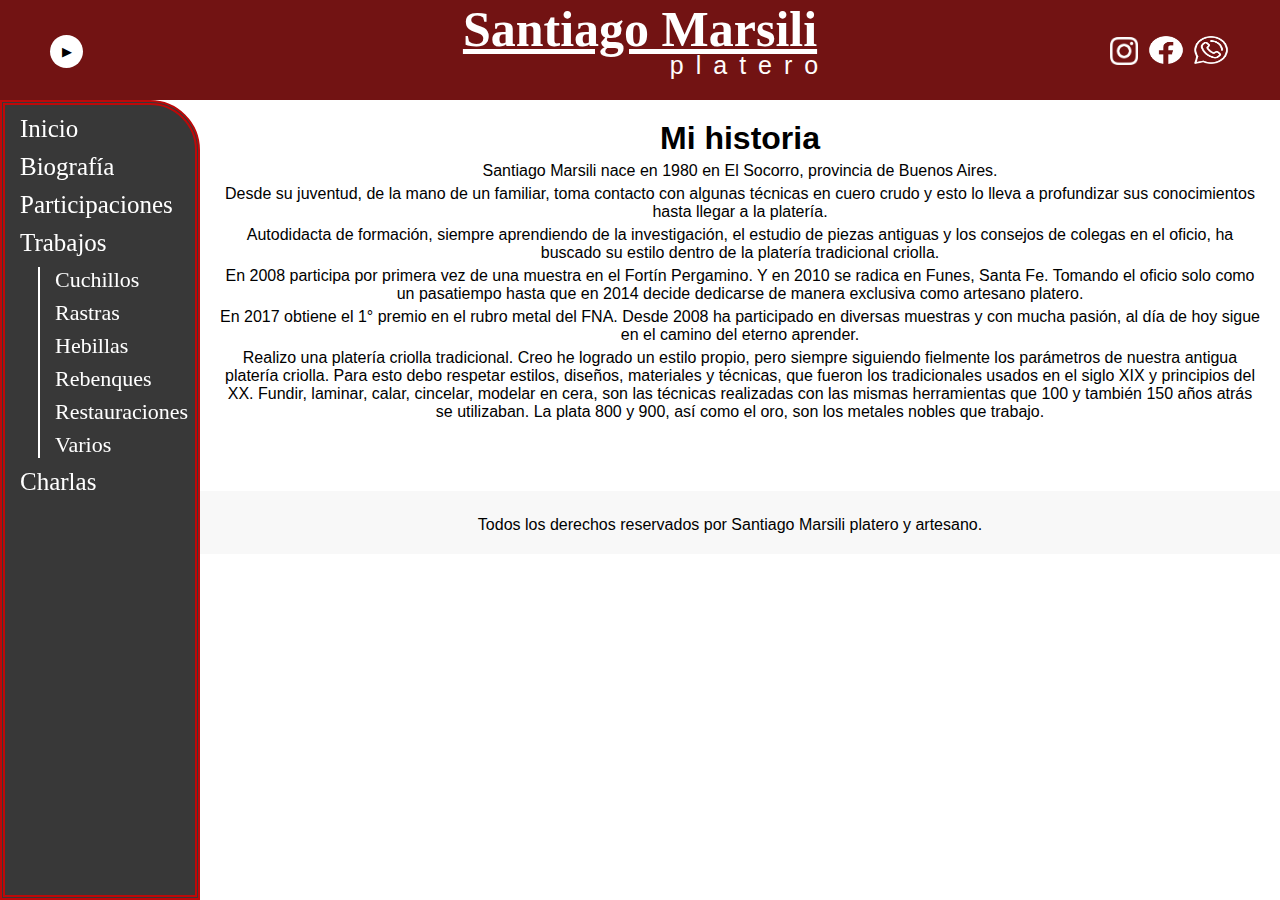
==== commit fb286ced: "terminando el movile" ====
--- a/Biografia/biografia.html
+++ b/Biografia/biografia.html
@@ -11,21 +11,18 @@
     <Header>
         <div class="top">
             <H1 class="sm">Santiago Marsili</H1>
-            <p class="abajo">platero y artesano</p>
+            <p class="abajo">platero</p>
         </div>
-        <div class="top1">
-            <audio controls autoplay muted>
-                <source src="music/cancion-fondo-ogv.ogv" type="audio/mpeg">
-                <source src="music/cancion-fondo.mp3" type="audio/ogg">
-                Tu navegador no es copatible con el audio.
-            </audio>
+        <div class="audio-controls">
+            <button id="audioButton" class="play">▶</button>
+            <audio id="audio" src="../music/cancion-fondo-ogv.ogv"></audio>
         </div>
         <div class="top2">
             <a href="https://www.instagram.com/santiago_marsili_platero/"  target="_blank" class="ad"><img src="../media/Instagram-logo.png" alt="" class="ig"></a>
             <a href="https://www.facebook.com/santiago.marsili.7/photos_albums"  target="_blank" class="ad"><img src="../media/facebook.png" alt="" class="ws"></a>
             <a href="https://wa.me/5493416676344?text=Hola%20Santiago,%20me%20comunico%20desde%20la%20p%C3%A1gina%20para"  target="_blank" class="ad"><img src="../media/whatsapp.png" alt="" class="ws"></a>
         </div>
-        <button class="menu-btn" id="menuBtn">&#9660;</button>
+        <button class="menu-btn" id="menuBtn">Menú</button>
         <div class="navbar" id="navbar">
             <a class="afuera" href="../index.html">Inicio</a>
             <a class="afuera" href="./biografia.html">Biografía</a>
--- a/style/biografia.css
+++ b/style/biografia.css
@@ -1,10 +1,11 @@
-*{
+* {
     background-color: white;
     margin: 0;
     padding: 0;
-    box-sizing: border-box; 
-}
-body{
+    box-sizing: border-box;
+}
+
+body {
     background-color: rgb(255, 255, 255);
 }
 
@@ -19,7 +20,8 @@
     right: 0px;
     margin-bottom: 0px;
     height: 101px;
-    z-index: 1000; /* Asegura que el header esté por encima del resto de elementos */
+    z-index: 1000;
+    /* Asegura que el header esté por encima del resto de elementos */
 }
 
 .top {
@@ -34,33 +36,51 @@
     font-size: 25px;
 }
 
-.sm{
+.sm {
     background-color: rgb(114, 19, 19);
     color: rgb(255, 255, 255);
     text-decoration: underline;
 }
 
-.abajo{
+.abajo {
     margin-top: -7px;
     background-color: rgb(114, 19, 19);
     color: rgb(255, 252, 252);
-    letter-spacing: 10px;
+    letter-spacing: 12px;
     white-space: pre;
-    margin-left: 10px;
-}
-
-.top1{
+    margin-left: 220px;
+}
+
+.audio-controls {
     position: fixed;
-    top: 23px;
-    left: 20px;
-    width: 200px;
-    height: 50px;
+    display: flex;
+    align-items: center;
+    z-index: 2;
     background-color: rgb(114, 19, 19);
-    color: white;
-    font-size: 25px;
-}
-
-.top2{
+    width: 33px;
+    border-radius: 100px;
+    left: 50px;
+    top: 35px;
+}
+
+#audioButton {
+    width: 33px;
+    /* Ajusta el tamaño del botón */
+    height: 33px;
+    /* Ajusta el tamaño del botón */
+    border: none;
+    border-radius: 50%;
+    background-color: white;
+    /* Color del círculo */
+    cursor: pointer;
+}
+
+audio {
+    display: none;
+    /* Oculta el reproductor de audio predeterminado */
+}
+
+.top2 {
     position: fixed;
     top: 36.5px;
     right: 150px;
@@ -70,18 +90,18 @@
     display: flex;
 }
 
-.ad{
+.ad {
     background-color: rgb(114, 19, 19);
 }
 
-.ig{
+.ig {
     width: 28px;
     height: 28px;
     background-color: rgb(114, 19, 19);
     margin-right: 4px;
 }
 
-.ws{
+.ws {
     width: 42px;
     height: 62px;
     background-color: rgb(114, 19, 19);
@@ -89,7 +109,7 @@
     margin-left: 3px;
 }
 
-audio{
+audio {
     border-radius: 100px;
 }
 
@@ -184,29 +204,65 @@
 
 /* ------------------------------------------------------------------------------ */
 @media (max-width: 1020px) {
-    audio{
-        border-radius: 100px;
-        width: 200px;
+    .audio-controls {
+        position: fixed;
+        display: flex;
+        align-items: center;
+        z-index: 2;
+        background-color: rgb(114, 19, 19);
+        width: 33px;
+        border-radius: 100px;
+        left: 50px;
+        top: 35px;
+    }
+
+    #audioButton {
+        width: 33px;
+        /* Ajusta el tamaño del botón */
+        height: 33px;
+        /* Ajusta el tamaño del botón */
+        border: none;
+        border-radius: 50%;
+        background-color: white;
+        /* Color del círculo */
+        cursor: pointer;
+    }
+
+    audio {
+        display: none;
+        /* Oculta el reproductor de audio predeterminado */
     }
 }
 
 @media (max-width: 820px) {
-    .top1{
-        margin-left: 5px;
-        margin-top: 450px;
-        z-index: 2;
-        background-color: rgb(56, 56, 56);
-        width: 150px;
-    }
-    audio{
-        border-radius: 100px;
-        width: 150px;
-        background-color: none;
+    .audio-controls {
+        position: fixed;
+        display: flex;
+        align-items: center;
+        z-index: 2;
+        background-color: rgb(114, 19, 19);
+        width: 33px;
+        border-radius: 100px;
+        left: 30px;
+        top: 35px;
+    }
+
+    #audioButton {
+        width: 33px;
+        height: 33px;
+        border: none;
+        border-radius: 50%;
+        background-color: white;
+        cursor: pointer;
+    }
+
+    audio {
+        display: none;
     }
 }
 
 @media (max-width: 730px) {
-    .top2{
+    .top2 {
         position: fixed;
         top: 36.5px;
         right: 100px;
@@ -214,6 +270,26 @@
         height: 20px;
         background-color: rgb(114, 19, 19);
         display: flex;
+    }
+    .audio-controls {
+        position: fixed;
+        display: flex;
+        align-items: center;
+        z-index: 2;
+        background-color: rgb(114, 19, 19);
+        width: 33px;
+        border-radius: 100px;
+        left: 30px;
+        top: 35px;
+    }
+
+    #audioButton {
+        width: 33px;
+        height: 33px;
+        border: none;
+        border-radius: 50%;
+        background-color: white;
+        cursor: pointer;
     }
 }
 
@@ -229,41 +305,52 @@
         padding: 10px;
         font-size: 18px;
         font-family: Arial, sans-serif;
-        box-shadow: 0px 3px 8px rgba(0, 0, 0, 0.2); /* Sombra ligera */
-        position: fixed;
-        top: -100%; /* Mueve el menú fuera de la pantalla */
-        max-height: 0; /* Oculta el menú por defecto */
+        box-shadow: 0px 3px 8px rgba(0, 0, 0, 0.2);
+        /* Sombra ligera */
+        position: fixed;
+        top: -100%;
+        /* Mueve el menú fuera de la pantalla */
+        max-height: 0;
+        /* Oculta el menú por defecto */
         transition: top 0.5s ease-in-out, max-height 0.5s ease-in-out;
         border-top-right-radius: 0;
         z-index: -1;
         overflow-y: auto;
     }
-    
-      /* Estilos cuando el menú está abierto */
+
+    /* Estilos cuando el menú está abierto */
     .navbar.show-menu {
-        top: 150px; /* Posición desde arriba */
-        max-height: calc(100% - 200px); /* Altura del menú */
+        top: 150px;
+        /* Posición desde arriba */
+        max-height: calc(100% - 200px);
+        /* Altura del menú */
         transition: top 0.5s ease-in-out, max-height 0.5s ease-in-out;
         width: 100%;
     }
-    .afuera, .adentro {
+
+    .afuera,
+    .adentro {
         display: block;
-        padding: 15px 20px; /* Aumentar el relleno para mejorar la selección en móviles */
+        padding: 15px 20px;
+        /* Aumentar el relleno para mejorar la selección en móviles */
         text-decoration: none;
         color: rgb(255, 255, 255);
         font-size: 18px;
         transition-duration: 0.2s;
         width: 100%;
     }
-    .afuera:hover, .adentro:hover {
+
+    .afuera:hover,
+    .adentro:hover {
         color: rgb(255, 5, 5);
         text-decoration: underline;
     }
-    
+
     .subdiv {
         border-left: 2px solid rgb(255, 255, 255);
         padding-left: 15px;
     }
+
     .top {
         position: fixed;
         top: 0;
@@ -275,53 +362,85 @@
         color: white;
         font-size: 25px;
     }
-    .top1{
-        margin-left:30px;
-        z-index: 2;
-        background-color: rgb(255, 255, 255);
-        width: 150px;
-        border-radius: 100px;
-        margin-top: 70px;
-        height: 35px;
-    }
-    audio{
-        border-radius: 100px;
-        width: 150px;
-        background-color: none;
-        height: 35px;
-    }
-    .top2{
-        margin-top: 60px;
-        margin-right: 90px;
-    }
-    .ig{
-        width: 27px;
-        height: 27px;
+
+    .sm{
+        margin-top: 5px;
+    }
+    .abajo {
+        margin-top: -4px;
+        background-color: rgb(114, 19, 19);
+        color: rgb(255, 252, 252);
+        letter-spacing: 10px;
+        white-space: pre;
+        text-align: center;
+        margin-left: 220px;
+    }
+
+    .audio-controls {
+        position: fixed;
+        display: flex;
+        align-items: center;
+        z-index: 2;
+        background-color: rgb(114, 19, 19);
+        width: 28px;
+        border-radius: 100px;
+        left: auto;
+        right: 30px;
+        top: 100px;
+    }
+
+    #audioButton {
+        width: 28px;
+        /* Ajusta el tamaño del botón */
+        height: 28px;
+        /* Ajusta el tamaño del botón */
+        border: none;
+        border-radius: 50%;
+        background-color: white;
+        /* Color del círculo */
+        cursor: pointer;
+    }
+
+    audio {
+        display: none;
+    }
+
+    .top2 {
+        margin-top: 65px;
+        margin-right: 50px;
+        height: 30px;
+    }
+
+    .ig {
+        width: 25px;
+        height: 25px;
         background-color: rgb(114, 19, 19);
         margin-right: 5px;
     }
-    
-    .ws{
-        width: 38px;
-        height: 62px;
+
+    .ws {
+        width: 35px;
+        height: 60px;
         background-color: rgb(114, 19, 19);
         margin-top: -18px;
         margin-left: 3px;
     }
+
     .menu-btn {
         display: block;
-        width: 40px; /* Ajusta el ancho según sea necesario */
-        height: 40px; /* Ajusta la altura según sea necesario */
-        background-color: rgb(114, 19, 19); /* Color de fondo del botón */
-        color: white; /* Color del texto del botón */
-        border: none; /* Elimina el borde del botón */
-        font-size: 25px; /* Tamaño del texto */
-        text-align: center; /* Centra el contenido del botón */
-        cursor: pointer; /* Cambia el cursor al pasar por encima del botón */
-        position: fixed; /* Posición fija */
-        top: 90px; /* Posiciona el botón a la altura deseada */
-        right: 60px; /* Posiciona el botón a la distancia deseada desde el borde derecho */
-        z-index: 1500; /* Asegura que el botón esté por encima de otros elementos */
+        border: solid white;
+        background-color: white;
+        -webkit-text-stroke: 0.5px black;
+        color: black;
+        border-radius: 100px;
+        width: 60px;
+        height: 28px;
+        font-size: 17px;
+        text-align: center;
+        position: fixed;
+        top: 100px;
+        left: 40px;
+        z-index: 2;
     }
     main {
         padding-top: 150px;
@@ -355,76 +474,122 @@
         padding: 10px;
         font-size: 18px;
         font-family: Arial, sans-serif;
-        box-shadow: 0px 3px 8px rgba(0, 0, 0, 0.2); /* Sombra ligera */
-        position: fixed;
-        top: -100%; /* Mueve el menú fuera de la pantalla */
-        max-height: 0; /* Oculta el menú por defecto */
+        box-shadow: 0px 3px 8px rgba(0, 0, 0, 0.2);
+        /* Sombra ligera */
+        position: fixed;
+        top: -100%;
+        /* Mueve el menú fuera de la pantalla */
+        max-height: 0;
+        /* Oculta el menú por defecto */
         transition: top 0.5s ease-in-out, max-height 0.5s ease-in-out;
         border-top-right-radius: 0;
         z-index: -1;
         overflow-y: auto;
     }
-    
-      /* Estilos cuando el menú está abierto */
+
+    /* Estilos cuando el menú está abierto */
     .navbar.show-menu {
-        top: 130px; /* Posición desde arriba */
-        max-height: calc(100vh - 130px); /* Altura del menú */
+        top: 120px;
+        /* Posición desde arriba */
+        max-height: calc(100vh - 120px);
+        /* Altura del menú */
         transition: top 0.5s ease-in-out, max-height 0.5s ease-in-out;
         width: 100%;
     }
+
     .top {
         position: fixed;
         top: 0;
         left: 0;
         width: 100%;
-        height: 130px;
+        height: 120px;
         background-color: rgb(114, 19, 19);
         text-align: center;
         color: white;
         font-size: 23px;
     }
-    .sm{
+
+    .sm {
         background-color: rgb(114, 19, 19);
         color: rgb(255, 255, 255);
         text-decoration: underline;
         font-size: 38px;
-    }
-    .abajo{
-        margin-top: -7px;
+        margin-top: 5px;
+    }
+
+    .abajo {
+        margin-top: -4px;
         background-color: rgb(114, 19, 19);
         color: rgb(255, 252, 252);
-        letter-spacing: 9px;
+        letter-spacing: 10px;
         white-space: pre;
-        margin-left: 8px;
-        font-size: 16.5px;
-    }
-    .top1{
-        margin-left:5px;
-        z-index: 2;
-        background-color: rgb(255, 255, 255);
-        width: 150px;
-        border-radius: 100px;
-        margin-top: 50px;
-        height: 35px;
-    }
-    .top2{
+        font-size: 16px;
+        text-align: center;
+        margin-left: 165px;
+    }
+    .audio-controls {
+        position: fixed;
+        display: flex;
+        align-items: center;
+        z-index: 2;
+        background-color: rgb(114, 19, 19);
+        width: 25px;
+        border-radius: 100px;
+        left: auto;
+        right: 30px;
+        top: 77px;
+    }
+
+    #audioButton {
+        width: 23px;
+        height: 22px;
+        border: none;
+        border-radius: 50%;
+        background-color: white;
+        cursor: pointer;
+    }
+
+    audio {
+        display: none;
+    }
+
+    .top2 {
         margin-top: 40px;
-        margin-right: 50px;
-    }
+        right: 78px;
+        height: 30px;
+    }
+
+    .ig {
+        margin-top: 2px;
+        width: 21px;
+        height: 21px;
+        background-color: rgb(114, 19, 19);
+        margin-right: 4px;
+    }
+
+    .ws {
+        width: 30px;
+        height: 47px;
+        background-color: rgb(114, 19, 19);
+        margin-top: -12px;
+        margin-left: 2px;
+    }
+
     .menu-btn {
         display: block;
-        width: 40px; /* Ajusta el ancho según sea necesario */
-        height: 40px; /* Ajusta la altura según sea necesario */
-        background-color: rgb(114, 19, 19); /* Color de fondo del botón */
-        color: white; /* Color del texto del botón */
-        border: none; /* Elimina el borde del botón */
-        font-size: 25px; /* Tamaño del texto */
-        text-align: center; /* Centra el contenido del botón */
-        cursor: pointer; /* Cambia el cursor al pasar por encima del botón */
-        position: fixed; /* Posición fija */
-        top: 70px; /* Posiciona el botón a la altura deseada */
-        right: 14px; /* Posiciona el botón a la distancia deseada desde el borde derecho */
-        z-index: 1500; /* Asegura que el botón esté por encima de otros elementos */
+        border: solid white;
+        background-color: white;
+        -webkit-text-stroke: 0.5px black;
+        color: black;
+        border-radius: 100px;
+        width: 55px;
+        height: 25px;
+        font-size: 15px;
+        text-align: center;
+        position: fixed;
+        top: 75px;
+        left: 30px;
+        z-index: 2;
     }
     main {
         padding-top: 110px;
@@ -445,23 +610,29 @@
         padding: 10px;
         font-size: 18px;
         font-family: Arial, sans-serif;
-        box-shadow: 0px 3px 8px rgba(0, 0, 0, 0.2); /* Sombra ligera */
-        position: fixed;
-        top: -100%; /* Mueve el menú fuera de la pantalla */
-        max-height: 0; /* Oculta el menú por defecto */
+        box-shadow: 0px 3px 8px rgba(0, 0, 0, 0.2);
+        /* Sombra ligera */
+        position: fixed;
+        top: -100%;
+        /* Mueve el menú fuera de la pantalla */
+        max-height: 0;
+        /* Oculta el menú por defecto */
         transition: top 0.5s ease-in-out, max-height 0.5s ease-in-out;
         border-top-right-radius: 0;
         z-index: -1;
         overflow-y: auto;
     }
-    
-      /* Estilos cuando el menú está abierto */
+
+    /* Estilos cuando el menú está abierto */
     .navbar.show-menu {
-        top: 100px; /* Posición desde arriba */
-        max-height: calc(100vh - 100px); /* Altura del menú */
+        top: 100px;
+        /* Posición desde arriba */
+        max-height: calc(100vh - 100px);
+        /* Altura del menú */
         transition: top 0.5s ease-in-out, max-height 0.5s ease-in-out;
         width: 100%;
     }
+
     .top {
         position: fixed;
         top: 0;
@@ -473,70 +644,93 @@
         color: white;
         font-size: 25px;
     }
-    .sm{
+
+    .sm {
         background-color: rgb(114, 19, 19);
         color: rgb(255, 255, 255);
         text-decoration: underline;
         font-size: 35px;
     }
-    .abajo{
-        margin-top: -6px;
+
+    .abajo {
+        margin-top: -4px;
         background-color: rgb(114, 19, 19);
         color: rgb(255, 252, 252);
-        letter-spacing: 9px;
+        letter-spacing: 10px;
         white-space: pre;
-        margin-left: 8px;
         font-size: 14px;
-    }
-    .top2{
-        margin-top: 25px;
-        margin-right: 30px;
-    }
-    .ig{
+        text-align: center;
+        margin-left: 150px;
+    }
+
+    .audio-controls {
+        position: fixed;
+        display: flex;
+        align-items: center;
+        z-index: 2;
+        background-color: rgb(114, 19, 19);
+        width: 18px;
+        border-radius: 100px;
+        left: auto;
+        right: 20px;
+        top: 66px;
+    }
+
+    #audioButton {
+        width: 18px;
+        /* Ajusta el tamaño del botón */
+        height: 18px;
+        /* Ajusta el tamaño del botón */
+        border: none;
+        border-radius: 50%;
+        background-color: white;
+        /* Color del círculo */
+        cursor: pointer;
+    }
+
+    audio {
+        display: none;
+    }
+
+    .top2 {
+        margin-top: 30px;
+        right: 48px;
+        height: 30px;
+    }
+
+    .ig {
+        margin-top: 0px;
+        width: 18px;
+        height: 18px;
+        background-color: rgb(114, 19, 19);
+        margin-right: 4px;
+    }
+
+    .ws {
         width: 25px;
-        height: 25px;
-        background-color: rgb(114, 19, 19);
-        margin-right: 4px;
-    }
-    
-    .ws{
-        width: 33px;
-        height: 53px;
-        background-color: rgb(114, 19, 19);
-        margin-top: -15px;
-        margin-left: 3px;
-    }
+        height: 40px;
+        background-color: rgb(114, 19, 19);
+        margin-top: -12px;
+        margin-left: 2px;
+    }
+
     .menu-btn {
         display: block;
-        width: 35px; /* Ajusta el ancho según sea necesario */
-        height: 35px; /* Ajusta la altura según sea necesario */
-        background-color: rgb(114, 19, 19); /* Color de fondo del botón */
-        color: white; /* Color del texto del botón */
-        border: none; /* Elimina el borde del botón */
-        font-size: 25px; /* Tamaño del texto */
-        text-align: center; /* Centra el contenido del botón */
-        cursor: pointer; /* Cambia el cursor al pasar por encima del botón */
-        position: fixed; /* Posición fija */
-        top: 56px; /* Posiciona el botón a la altura deseada */
-        right: 17px; /* Posiciona el botón a la distancia deseada desde el borde derecho */
-        z-index: 1500; /* Asegura que el botón esté por encima de otros elementos */
-    }
-    .top1{
-        margin-left: 1px;
-        z-index: 2;
-        background-color: rgb(255, 255, 255);
-        width: 125px;
-        border-radius: 100px;
-        margin-top: 35px;
-        height: 32px;
-    }
-    audio{
-        border-radius: 100px;
-        width: 125px;
-        background-color: none;
-        height: 32px;
-    }
-    main {
+        border: solid white;
+        background-color: white;
+        -webkit-text-stroke: 0.5px black;
+        color: black;
+        border-radius: 100px;
+        width: 50px;
+        height: 20px;
+        font-size: 13px;
+        text-align: center;
+        position: fixed;
+        top: 65px;
+        left: 20px;
+        z-index: 2;
+    }
+    main{
         padding-top: 85px;
         padding-bottom: 50px;
         z-index: 1; /* Asegura que el contenido esté por encima del slider */
